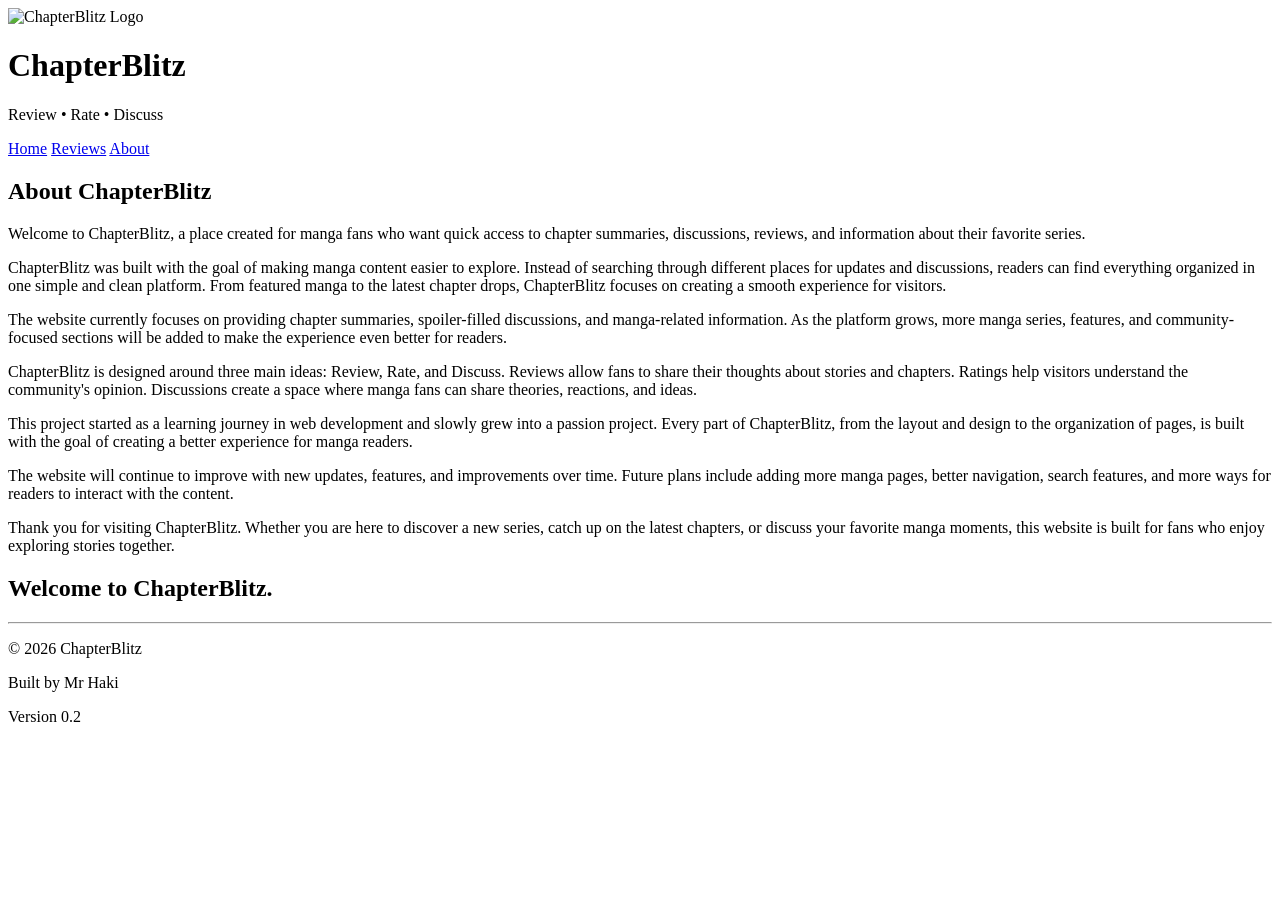
==== about.html @ 30250610 "Add files via upload" ====
<!DOCTYPE html>
<html lang="en">

<head>

    <meta charset="UTF-8">
    <meta name="viewport" content="width=device-width, initial-scale=1.0">

    <title>About | ChapterBlitz</title>

    <link rel="stylesheet" href="css/index.css">
    <link rel="icon" href="image/logo.png">

</head>

<body>

<header>

    <div class="logo-title">

        <img src="image/logo.png" alt="ChapterBlitz Logo">

        <h1>ChapterBlitz</h1>

    </div>

    <p>Review • Rate • Discuss</p>

</header>


<nav>

    <a href="index.html">Home</a>
    <a href="#">Reviews</a>
    <a href="about.html">About</a>

</nav>


<main>

<section class="about-section">

    <h1>About ChapterBlitz</h1>


    <p>
        Welcome to ChapterBlitz, a place created for manga fans who want quick access to chapter summaries, discussions, reviews, and information about their favorite series.
    </p>


    <p>
        ChapterBlitz was built with the goal of making manga content easier to explore. Instead of searching through different places for updates and discussions, readers can find everything organized in one simple and clean platform. From featured manga to the latest chapter drops, ChapterBlitz focuses on creating a smooth experience for visitors.
    </p>


    <p>
        The website currently focuses on providing chapter summaries, spoiler-filled discussions, and manga-related information. As the platform grows, more manga series, features, and community-focused sections will be added to make the experience even better for readers.
    </p>


    <p>
        ChapterBlitz is designed around three main ideas: Review, Rate, and Discuss. Reviews allow fans to share their thoughts about stories and chapters. Ratings help visitors understand the community's opinion. Discussions create a space where manga fans can share theories, reactions, and ideas.
    </p>


    <p>
        This project started as a learning journey in web development and slowly grew into a passion project. Every part of ChapterBlitz, from the layout and design to the organization of pages, is built with the goal of creating a better experience for manga readers.
    </p>


    <p>
        The website will continue to improve with new updates, features, and improvements over time. Future plans include adding more manga pages, better navigation, search features, and more ways for readers to interact with the content.
    </p>


    <p>
        Thank you for visiting ChapterBlitz. Whether you are here to discover a new series, catch up on the latest chapters, or discuss your favorite manga moments, this website is built for fans who enjoy exploring stories together.
    </p>


    <h2>Welcome to ChapterBlitz.</h2>


</section>

</main>


<footer>

    <hr>

    <p>© 2026 ChapterBlitz</p>

    <p>Built by Mr Haki</p>

    <p>Version 0.2</p>

</footer>


</body>

</html>
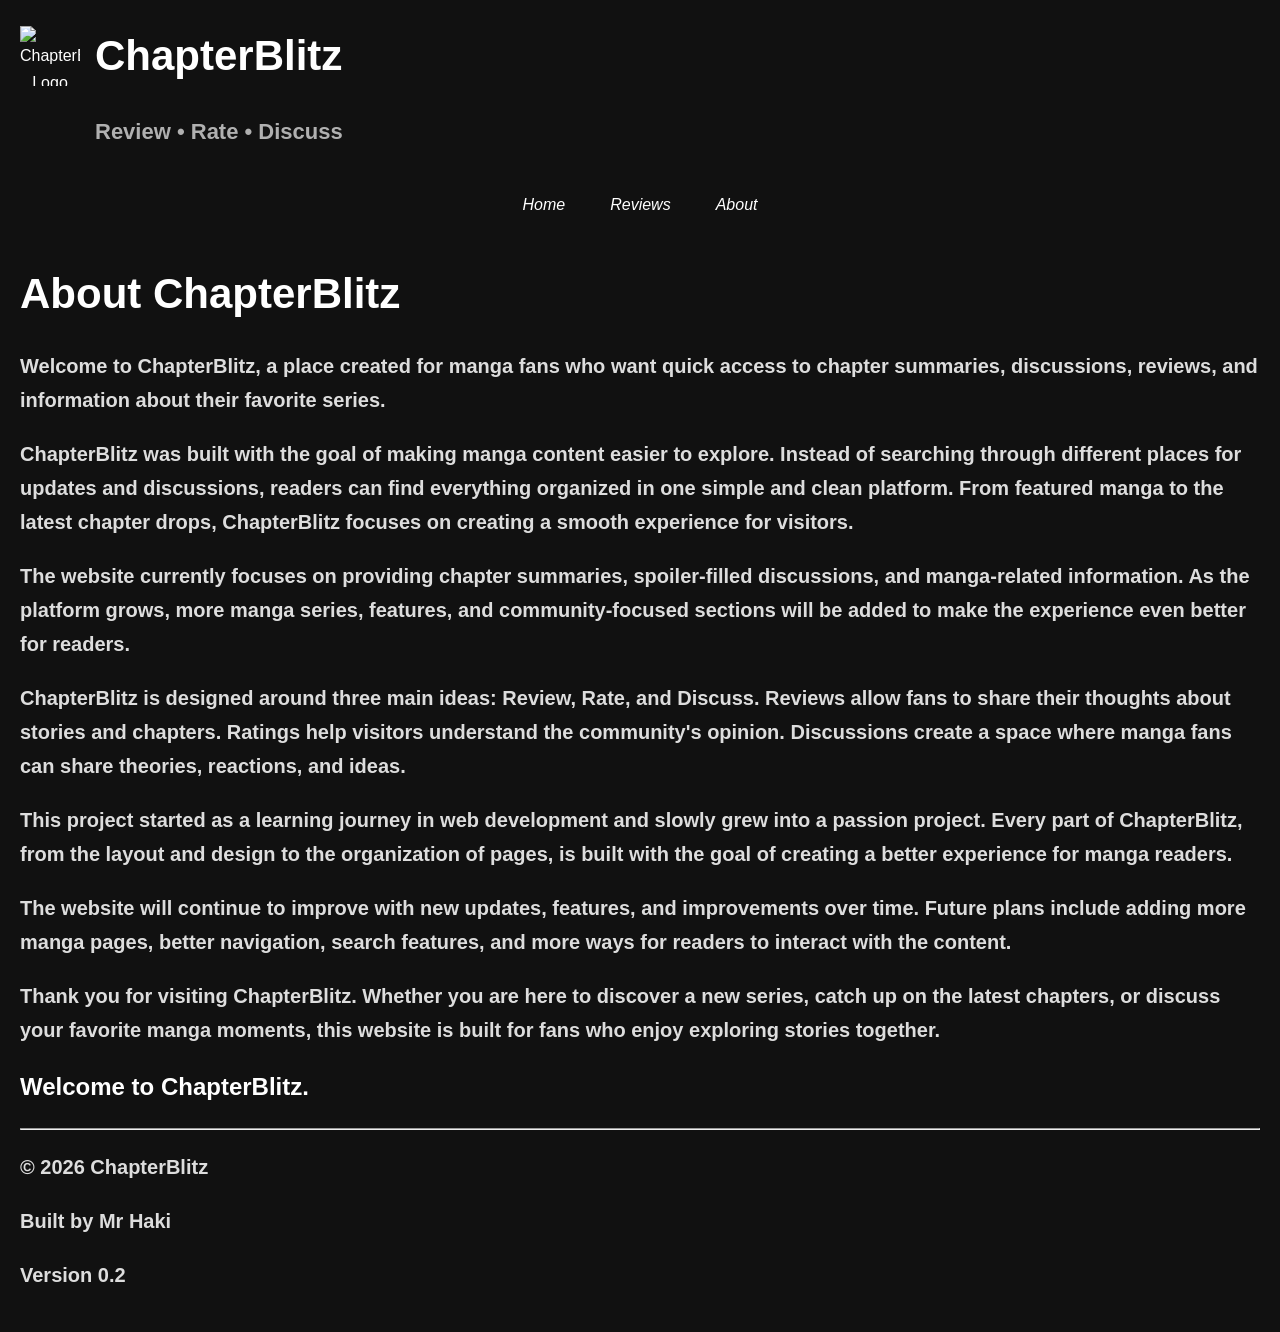
==== commit 08f932ac: "Fix paths for stylesheet and icon in about.html Updated stylesheet and icon paths in about.html." ====
--- a/about.html
+++ b/about.html
@@ -8,8 +8,8 @@
 
     <title>About | ChapterBlitz</title>
 
-    <link rel="stylesheet" href="css/index.css">
-    <link rel="icon" href="image/logo.png">
+    <link rel="stylesheet" href="index.css">
+    <link rel="icon" href="logo.png">
 
 </head>
 
@@ -104,4 +104,4 @@
 
 </body>
 
-</html>+</html>
--- a/index.css
+++ b/index.css
@@ -0,0 +1,251 @@
+body {
+    background-color: #111;
+    color: white;
+    font-family: Arial, sans-serif;
+    margin: 0;
+    padding: 20px;
+    line-height: 1.7;
+}
+
+header {
+    text-align: center;
+    margin-bottom: 40px;
+}
+
+h1 {
+    font-size: 42px;
+    margin-bottom: 5px;
+}
+
+h3 {
+    font-size: 32px;
+    margin-bottom: 10px;
+}
+
+header p {
+    color: #b0b0b0;
+    font-size: 22px;
+    text-align: left;
+    margin-left: 75px;
+}
+ 
+nav {
+    text-align: center;
+    margin-bottom: 40px;
+    display: flex;
+    justify-content: center;
+    gap: 15px;
+    flex-wrap: wrap;
+}
+
+nav a {
+    color: white;
+    text-decoration: none;
+    margin: 0 15px;
+}
+
+nav a:hover {
+    color: orange;
+}
+
+p {
+    font-size: 20px;
+    color: #ddd;
+    font-weight: bold;
+}
+
+.warning {
+    color: red;
+    font-weight: bold;
+    font-size: 32px;
+    margin-bottom: 25px;
+}
+
+.summary {
+    max-width: 800px;
+    margin: auto;
+}
+a {
+    color: #ffffff;
+    text-decoration:text-align;
+    background-blend-mode: white;
+}
+
+a:hover {
+    color: #ffa500;
+}
+
+a:visited {
+    color: #ffffff;
+}
+
+.logo-title {
+    display: flex;
+    align-items: center;
+    justify-content: flex-start;
+    gap: 15px;
+    margin-bottom: 10px;
+}
+
+.logo-title img {
+    width: 60px;
+    height: 60px;
+    object-fit: contain;
+}
+
+.logo-title h1 {
+    margin: 0;
+    font-size: 42px;
+}
+
+header p {
+    text-align: left;
+    margin-left: 75px;
+}
+
+.hero{
+    text-align:center;
+    padding:60px 20px;
+}
+
+.hero h2{
+    font-size:40px;
+    margin-bottom:15px;
+}
+
+.hero p{
+    color:#cccccc;
+    font-size:22px;
+    max-width:700px;
+    margin:auto;
+    margin-bottom:30px;
+}
+
+.hero-btn{
+    display:inline-block;
+    background:#FFA500;
+    color:#111111;
+    padding:14px 28px;
+    border-radius:10px;
+    text-decoration:none;
+    font-weight:bold;
+    transition:.3s;
+}
+
+.hero-btn:hover{
+    background:#ffbf47;
+}
+
+#featured{
+    margin-top:70px;
+}
+
+#featured h2{
+    text-align:center;
+    margin-bottom:30px;
+}
+
+.manga-card{
+    background:#1b1b1b;
+    max-width:700px;
+    margin:auto;
+    padding:30px;
+    border-radius:15px;
+    border:2px solid #2d2d2d;
+    transition:.3s;
+}
+
+.manga-card:hover{
+    transform:translateY(-5px);
+    border-color:#FFA500;
+}
+
+.manga-card h3{
+    font-size:34px;
+    margin-top:0;
+}
+
+.read-btn{
+    display:inline-block;
+    margin-top:20px;
+    background:#FFA500;
+    color:#111111;
+    padding:12px 22px;
+    border-radius:8px;
+    text-decoration:none;
+    font-weight:bold;
+}
+
+.read-btn:hover{
+    background:#ffbf47;
+}
+.chapter-link{
+    color:#ffffff;
+    text-decoration:none;
+    transition:0.3s;
+}
+
+.chapter-link:hover{
+    color:#FFA500;
+}
+
+.chapter-link{
+    color: white;
+    text-decoration: underline;
+    text-decoration-style: dashed;
+    text-underline-offset: 5px;
+}
+
+.chapter-link:hover{
+    color: orange;
+}
+
+.coming-soon{
+    color:#999999;
+    font-style:italic;
+    margin-top:15px;
+}
+
+#latest-drop{
+    margin-top:60px;
+}
+
+#latest-drop h2{
+    text-align:center;
+    margin-bottom:30px;
+}
+html{
+    scroll-behavior:smooth;
+}
+a{font-style: italic;
+text-decoration-line: true;
+lighting-color: #111;}
+
+.search-section{
+    display:flex;
+    justify-content:center;
+    gap:10px;
+    margin:30px 0;
+}
+
+#searchInput{
+    width:260px;
+    padding:12px;
+    border:none;
+    border-radius:8px;
+    font-size:16px;
+}
+
+#searchBtn{
+    background:#FFA500;
+    color:white;
+    border:none;
+    padding:12px 20px;
+    border-radius:8px;
+    cursor:pointer;
+    font-size:16px;
+}
+
+#searchBtn:hover{
+    background:#ff8c00;
+}
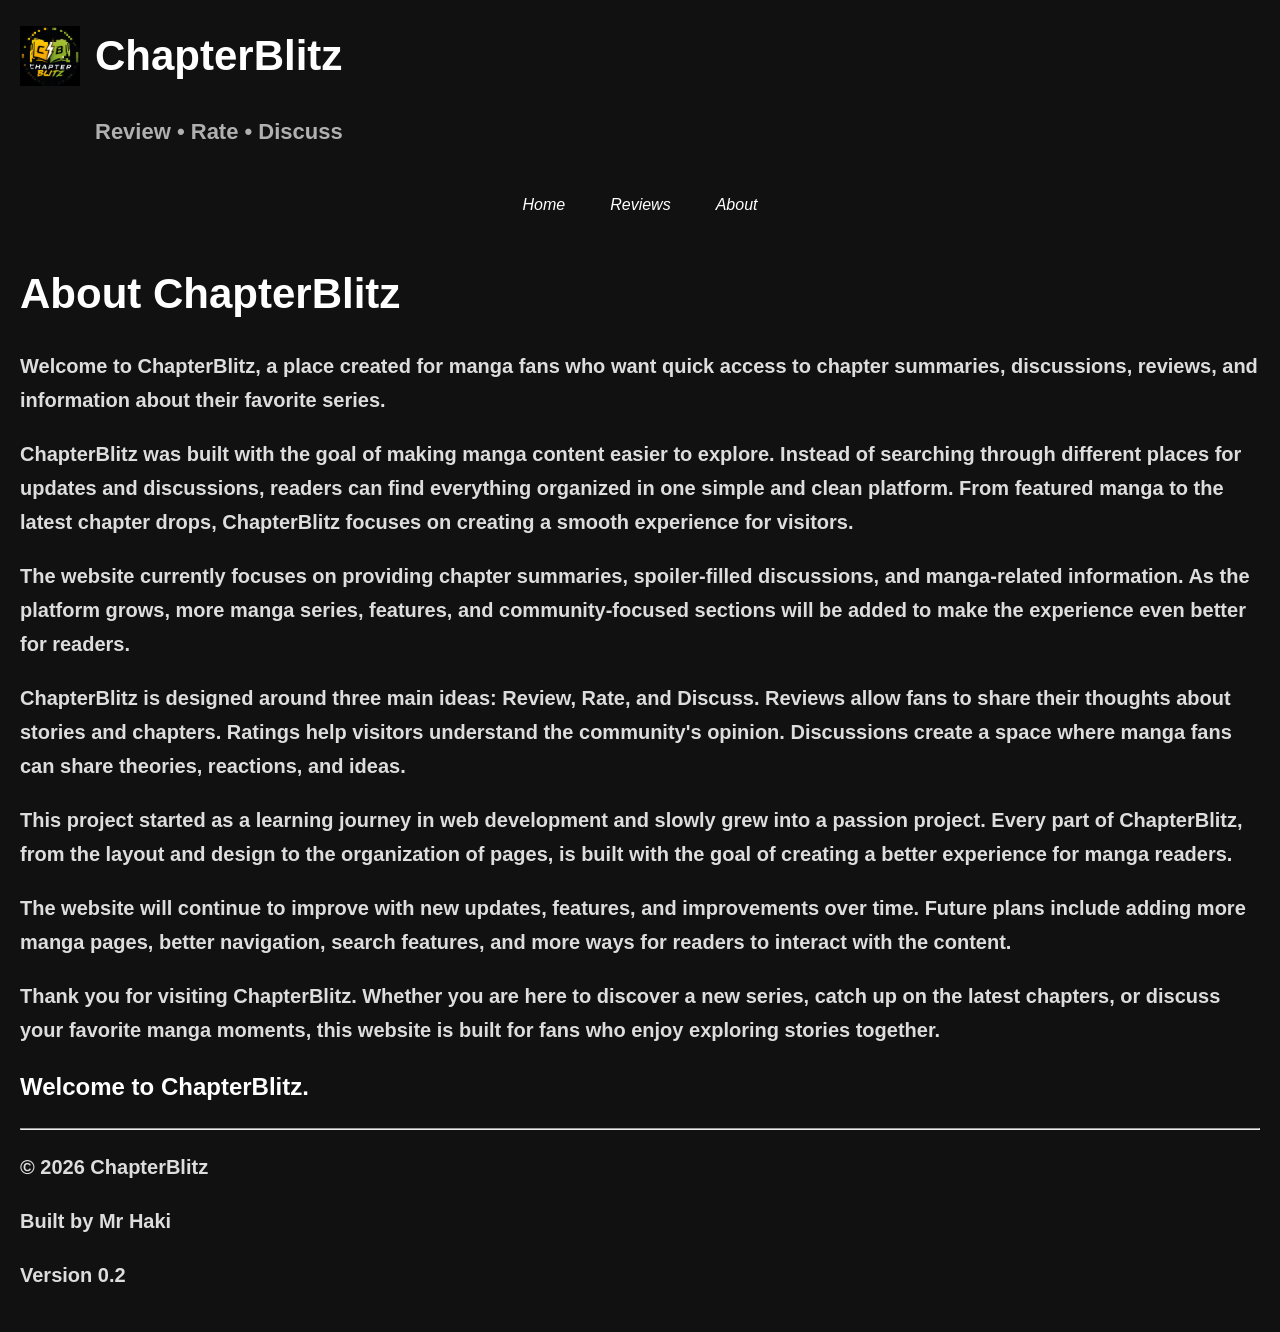
==== commit ea769c14: "Update about.html" ====
--- a/about.html
+++ b/about.html
@@ -19,7 +19,7 @@
 
     <div class="logo-title">
 
-        <img src="image/logo.png" alt="ChapterBlitz Logo">
+        <img src="logo.png" alt="ChapterBlitz Logo">
 
         <h1>ChapterBlitz</h1>
 
